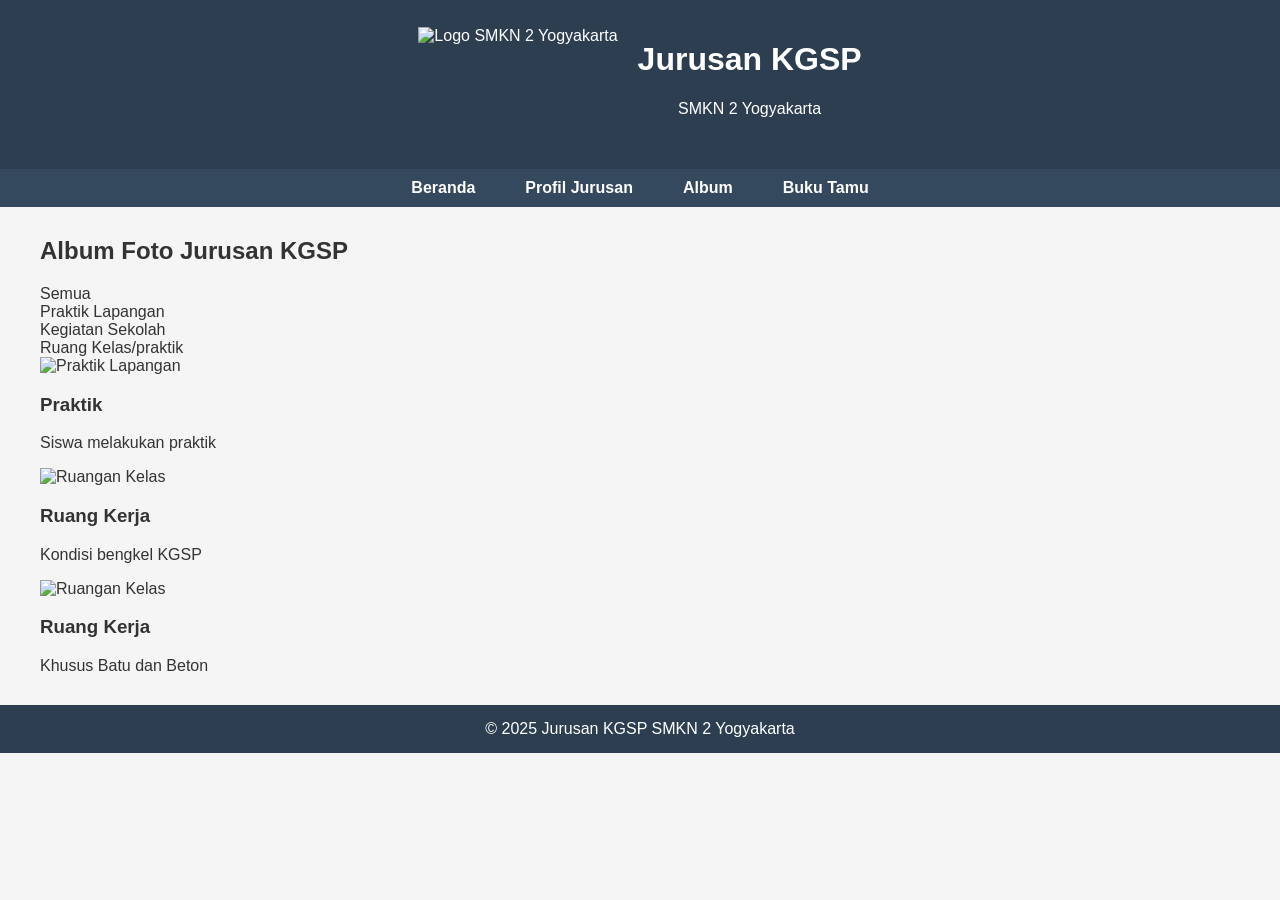
==== Album j.html @ 6cc512db "Add files via upload" ====
<!DOCTYPE html>
<html lang="id">
<head>
    <meta charset="UTF-8">
    <meta name="viewport" content="width=device-width, initial-scale=1.0">
    <title>Album Foto - Jurusan KGSP SMKN 2 Yogyakarta</title>
    <link rel="stylesheet" href="indexcss.css">
</head>
<body>
    <header>
        <div class="logo-container">
            <img src="img/smk n2.jpg" alt="Logo SMKN 2 Yogyakarta" class="logo">
            <div>
                <h1 style="color: white;">Jurusan KGSP</h1>
                <p>SMKN 2 Yogyakarta</p>
            </div>
        </div>
    </header>
    <nav>
        <ul>
            <li><a href="index.html">Beranda</a></li>
            <li><a href="profil  jurusan.html">Profil Jurusan</a></li>
            <li><a href="Album j.html">Album</a></li>
            <li><a href="buku tamu1.html">Buku Tamu</a></li>
        </ul>
    </nav>
    <div class="container">
        <div class="main-content">
            <h2>Album Foto Jurusan KGSP</h2>
            <div class="album-categories">
                <div class="album-category active">Semua</div>
                <div class="album-category">Praktik Lapangan</div>
                <div class="album-category">Kegiatan Sekolah</div>
                <div class="album-category">Ruang Kelas/praktik</div>
            </div>
            <div class="gallery-container">
                <div class="gallery-item">
                    <img src="img/atp.jpeg" alt="Praktik Lapangan" class="gallery-image">
                    <div class="gallery-caption">
                        <h3>Praktik</h3>
                        <p>Siswa melakukan praktik</p>
                    </div>
                </div>
                <div class="gallery-item">
                    <img src="img/ks.jpeg" alt="Ruangan Kelas" class="gallery-image2">
                    <div class="gallery-caption">
                        <h3>Ruang Kerja</h3>
                        <p>Kondisi bengkel KGSP</p>
                    </div>
                    </div>
                    <div class="gallery-item">
                        <img src="img/ks2.jpeg" alt="Ruangan Kelas" class="gallery-image3">
                        <div class="gallery-caption">
                            <h3>Ruang Kerja </h3>
                            <p>Khusus Batu dan Beton</p>
                        </div>
                        </div>
                </div>
            </div>
        </div>
    </div>
    <footer>
        &copy; 2025 Jurusan KGSP SMKN 2 Yogyakarta
    </footer>
</body>
</html>
---- indexcss.css ----
body {
    font-family: 'Segoe UI', Tahoma, Geneva, Verdana, sans-serif;
    margin: 0;
    padding: 0;
    background-color: #f5f5f5;
    color: #333;
}

header {
    background-color: #2c3e50;
    color: white;
    padding: 20px 0;
    text-align: center;
    box-shadow: 0 2px 5px rgba(0,0,0,0.1);
}

.logo-container {
    display: flex;
    justify-content: center;
    align-items: center;
    margin-bottom: 15px;
}

.logo {
    height: 100px;
    margin-right: 20px;
}

nav {
    background-color: #34495e;
    padding: 10px 0;
}

nav ul {
    list-style-type: none;
    margin: 0;
    padding: 0;
    display: flex;
    justify-content: center;
}

nav li {
    margin: 0 15px;
}

nav a {
    color: white;
    text-decoration: none;
    font-weight: bold;
    padding: 5px 10px;
    border-radius: 4px;
    transition: background-color 0.3s;
}

nav a:hover {
    background-color: #2c3e50;
}

.container {
    max-width: 1200px;
    margin: 30px auto;
    padding: 0 20px;
}

.hero {
    background-color:#34495e;
    background-size: cover;
    background-position: center;
    height: 400px;
    display: flex;
    align-items: center;
    justify-content: center;
    color: white;
    text-align: center;
    border-radius: 8px;
    margin-bottom: 30px;
}

.hero-content {
    max-width: 800px;
    padding: 20px;
}

.hero h1 {
    font-size: 2.5rem;
    margin-bottom: 20px;
}

.btn {
    display: inline-block;
    background-color: #e74c3c;
    color: white;
    padding: 10px 20px;
    border-radius: 4px;
    text-decoration: none;
    font-weight: bold;
    transition: background-color 0.3s;
}

.btn:hover {
    background-color: #c0392b;
}

.features {
    display: flex;
    justify-content: space-between;
    margin-bottom: 30px;
}

.feature-card {
    background-color: white;
    border-radius: 8px;
    box-shadow: 0 2px 5px rgba(0,0,0,0.1);
    padding: 20px;
    width: 30%;
    text-align: center;
}

.feature-icon {
    font-size: 2.5rem;
    color: #2c3e50;
    margin-bottom: 15px;
}

.news-section {
    background-color: white;
    border-radius: 8px;
    box-shadow: 0 2px 5px rgba(0,0,0,0.1);
    padding: 25px;
    margin-bottom: 30px;
}

.news-grid {
    display: grid;
    grid-template-columns: repeat(auto-fill, minmax(300px, 1fr));
    gap: 20px;
    margin-top: 20px;
}

.news-card {
    border: 1px solid #eee;
    border-radius: 8px;
    overflow: hidden;
}

.jurusan-image1 {
    width: 150px;
}

.jurusan-image {
    width: 500px;
}

.gallery-image {
    width: 500px;
}

.gallery-image2 {
    width: 500px;
}

.gallery-image3 {
    width: 500px;
}
.news-image {
    width: 100%;
    height: 100px;
    object-fit: cover;
}

.news-content {
    padding: 15px;
}

.news-date {
    color: #7f8c8d;
    font-size: 0.9rem;
    margin-bottom: 10px;
}

footer {
    background-color: #2c3e50;     
    color: white;
    text-align: center;
    padding: 15px 0;
    margin-top: 30px;
}
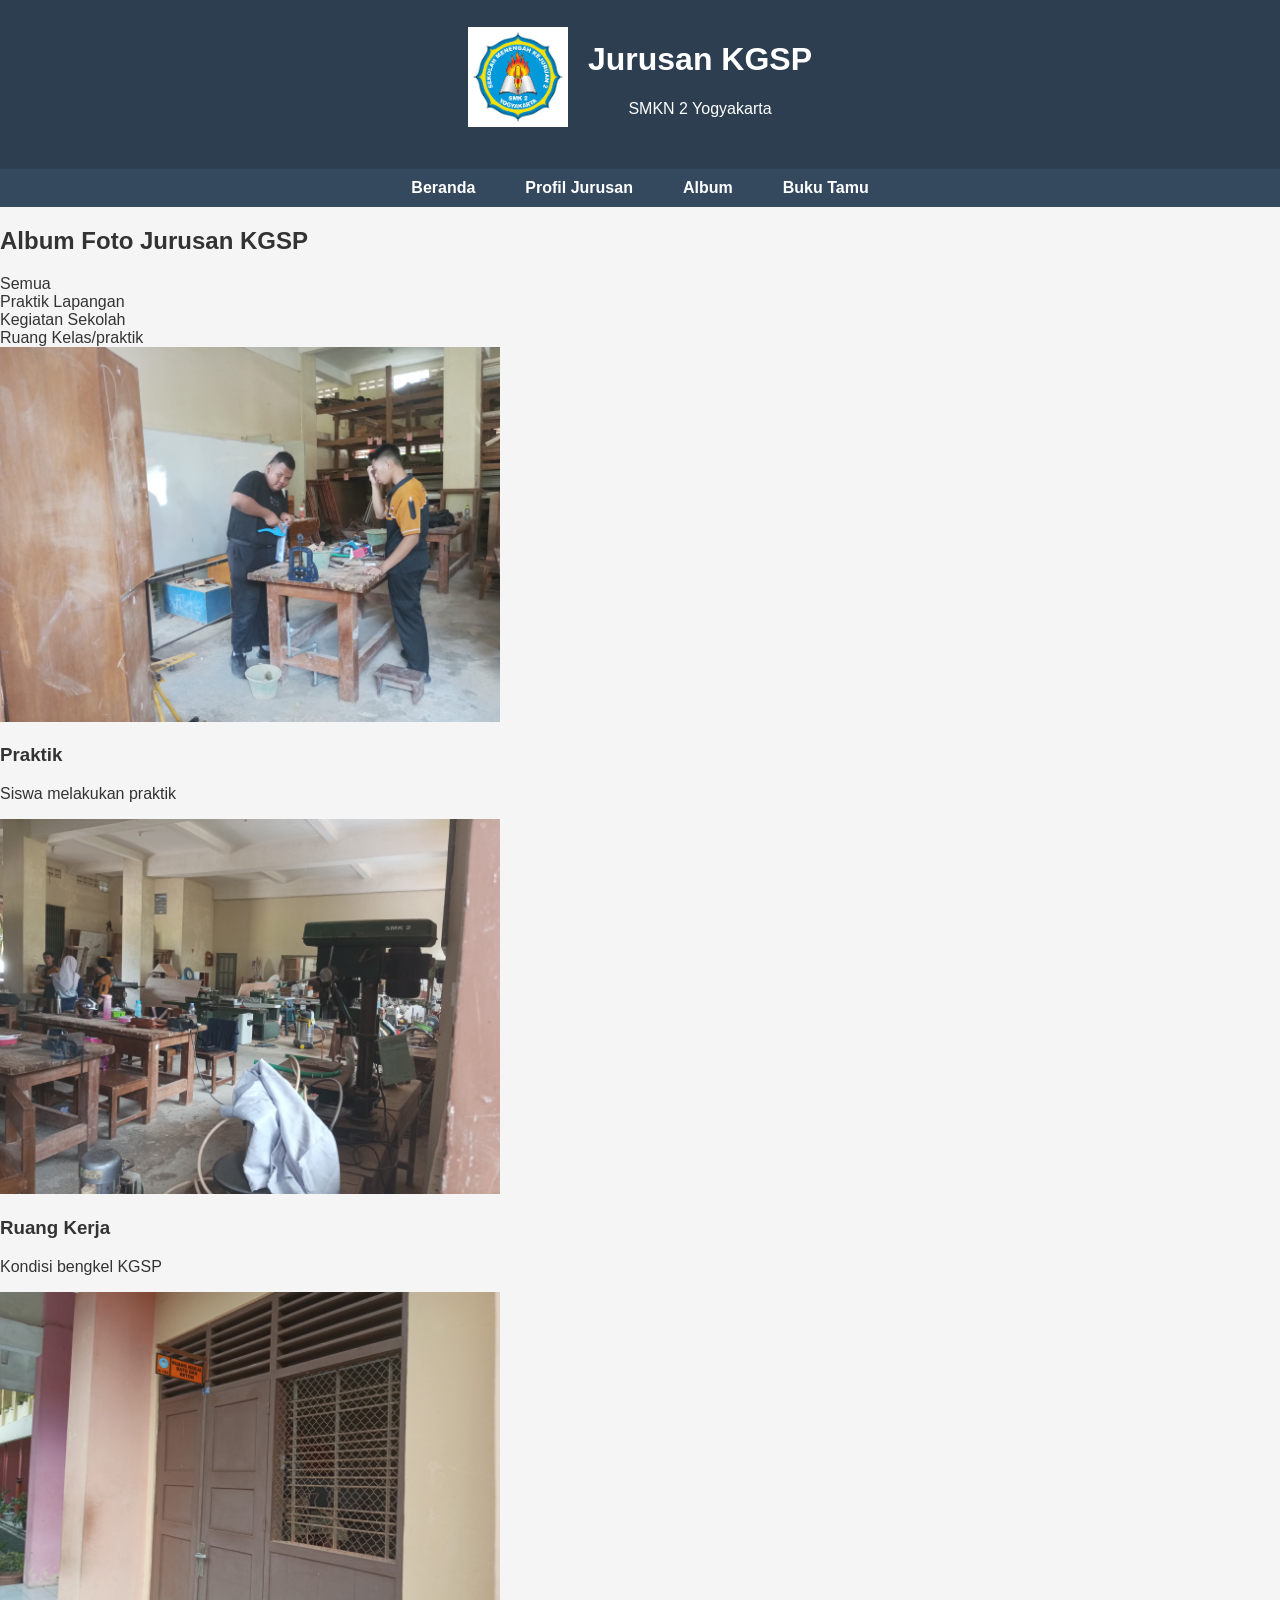
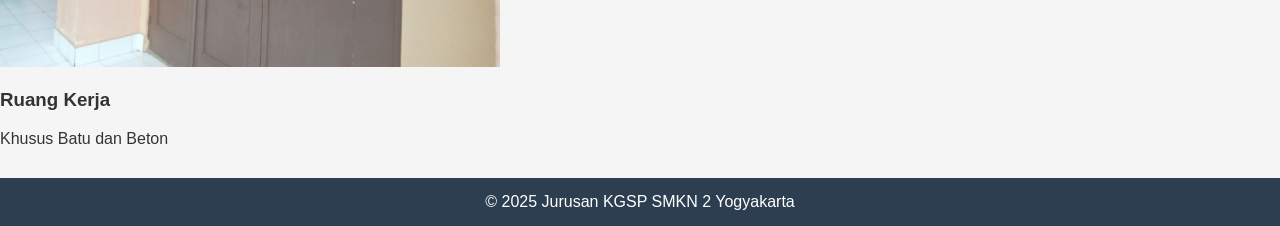
==== commit 06e3f06a: "Add files via upload" ====
--- a/Album j.html
+++ b/Album j.html
@@ -24,7 +24,7 @@
             <li><a href="buku tamu1.html">Buku Tamu</a></li>
         </ul>
     </nav>
-    <div class="container">
+    <div class="foto">
         <div class="main-content">
             <h2>Album Foto Jurusan KGSP</h2>
             <div class="album-categories">
--- a/indexcss.css
+++ b/indexcss.css
@@ -172,12 +172,25 @@
     padding: 15px;
 }
 
+.foto {
+    justify-items: center;
+}
+
 .news-date {
     color: #7f8c8d;
     font-size: 0.9rem;
     margin-bottom: 10px;
 }
 
+form{
+    margin: 0 auto;
+    justify-items: center;
+}
+
+.container .guestbook-container h2 {
+    text-align: center;
+}
+
 footer {
     background-color: #2c3e50;     
     color: white;
